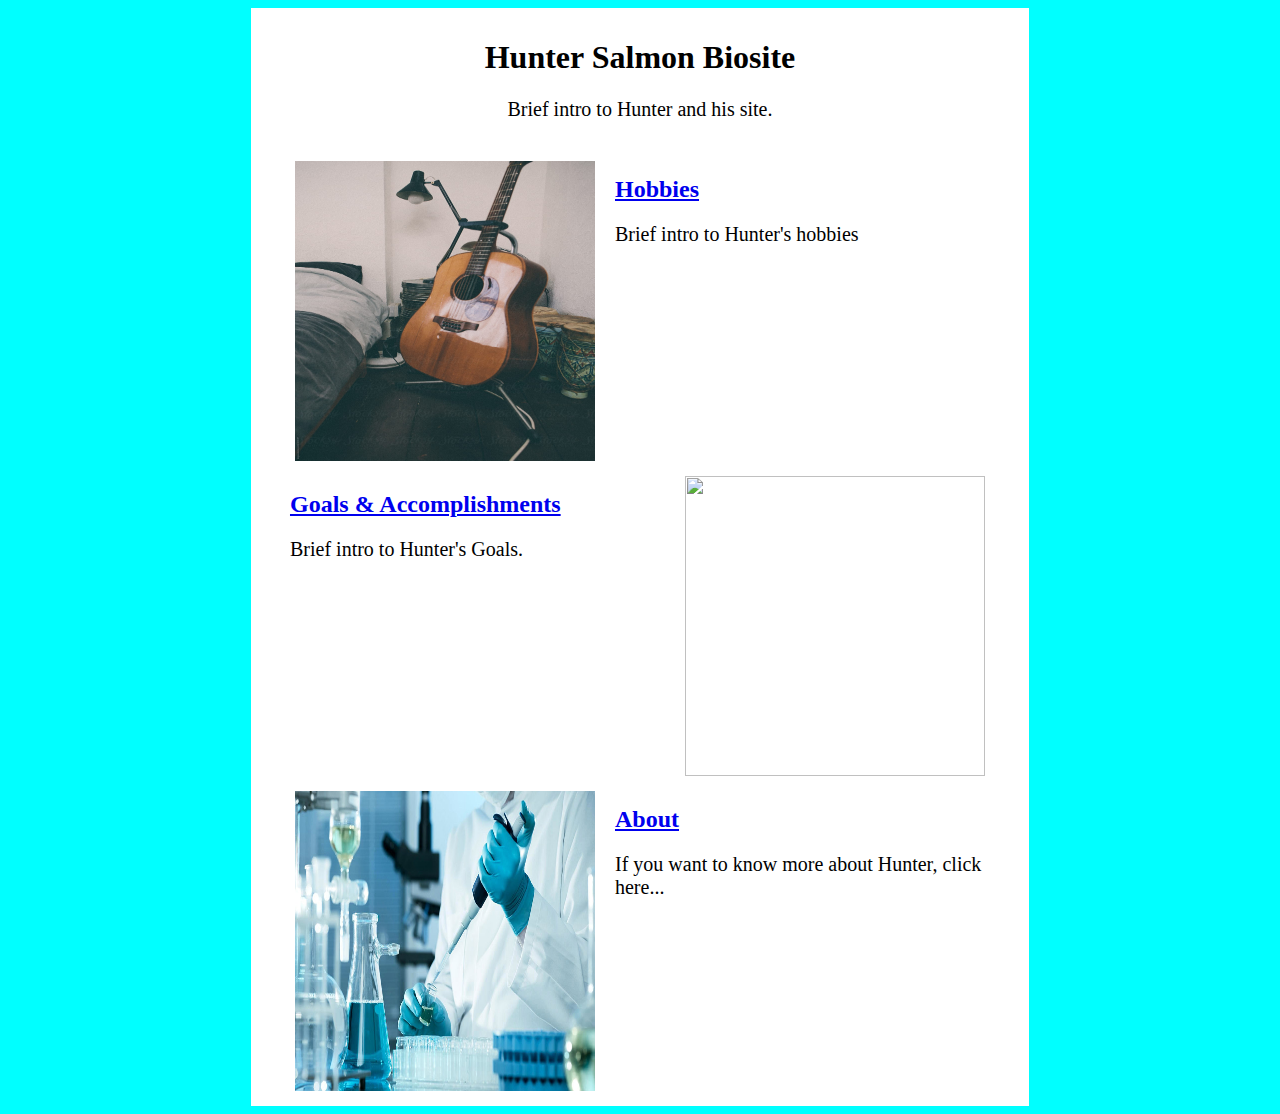
==== biosite/index.html @ 59bf4cd9 "Add files via upload" ====
<!--Elijah Wilkinson, Module 6.3, 04/09/2023-->

<!DOCTYPE html>

<head>
    <title>Biosite Landing Page</title>
    <link rel = "stylesheet" href ="biosite.css">
</head>

<body>

   

       <div class = "container">

        <h1>Hunter Salmon Biosite</h1>
        <div class = "header-footer">
        <p>Brief intro to Hunter and his site.</p>
        </div>

       <div class = "row">
        <img src = "Images/guitar.jpg" class = "left">
        <h2> <a href = "#">Hobbies</a></h2>
            <p>Brief intro to Hunter's hobbies</p></div>
   
    <div class = "row">
        <img src = "images/20211029-102034-photo-1560518883-ce09059eeffa.jpeg" class = "right">
        <h2><a href = "#">Goals & Accomplishments</a></h2>
        <p>Brief intro to Hunter's Goals.</p>
    </div>

    <div class = "row">
        <img src = "Images/med-research.jpg" class = "left">
        <h2> <a href = "#">About</a></h2>
            <p>If you want to know more about Hunter, click here...</p></div>
       

</body>
</html>
---- biosite/biosite.css ----
h1{
    text-align: center;
}


p{

    font-size: 1.25em;
    font-weight: 150;
}


div {
    background-color: white;
}

body{
    background-color: aqua;
}

.container{
    width: 60%;
    padding: 10px;
    height: 100%;
    margin: auto;
    align-content: center;
    text-align: center;

}

.header-footer{
    height: 100%;
    text-align: center;
    width: 600px;
    margin: auto;
}


.row{
    padding-top: 15px;
    height: 300px;
    text-align: left;
    width: 700px;
    margin: auto;
}

.about {
    padding-top: 15px;
    height:100%;
    text-align: center;
    width: 700px;
    margin: auto;
}

.column1{
    height: 500px;
    width: 30%;
    margin: 2px;
    text-align: right;
    float: left;
    align-items: right;

}

.column2{
    height: 500px;
    width: 30%;
    margin: 2px;

    text-align: left;
}



.left{
    height: 300px; 
    width: 300px;
    float: left;
    margin: 5px;
    padding-right: 15px;
}

.right{
    height: 300px; 
    width: 300px;
    float: right;
    margin: 5px;
    padding-left: 10px;
}

.portrait {
    height: 550px;
    width: 550px;
    
}
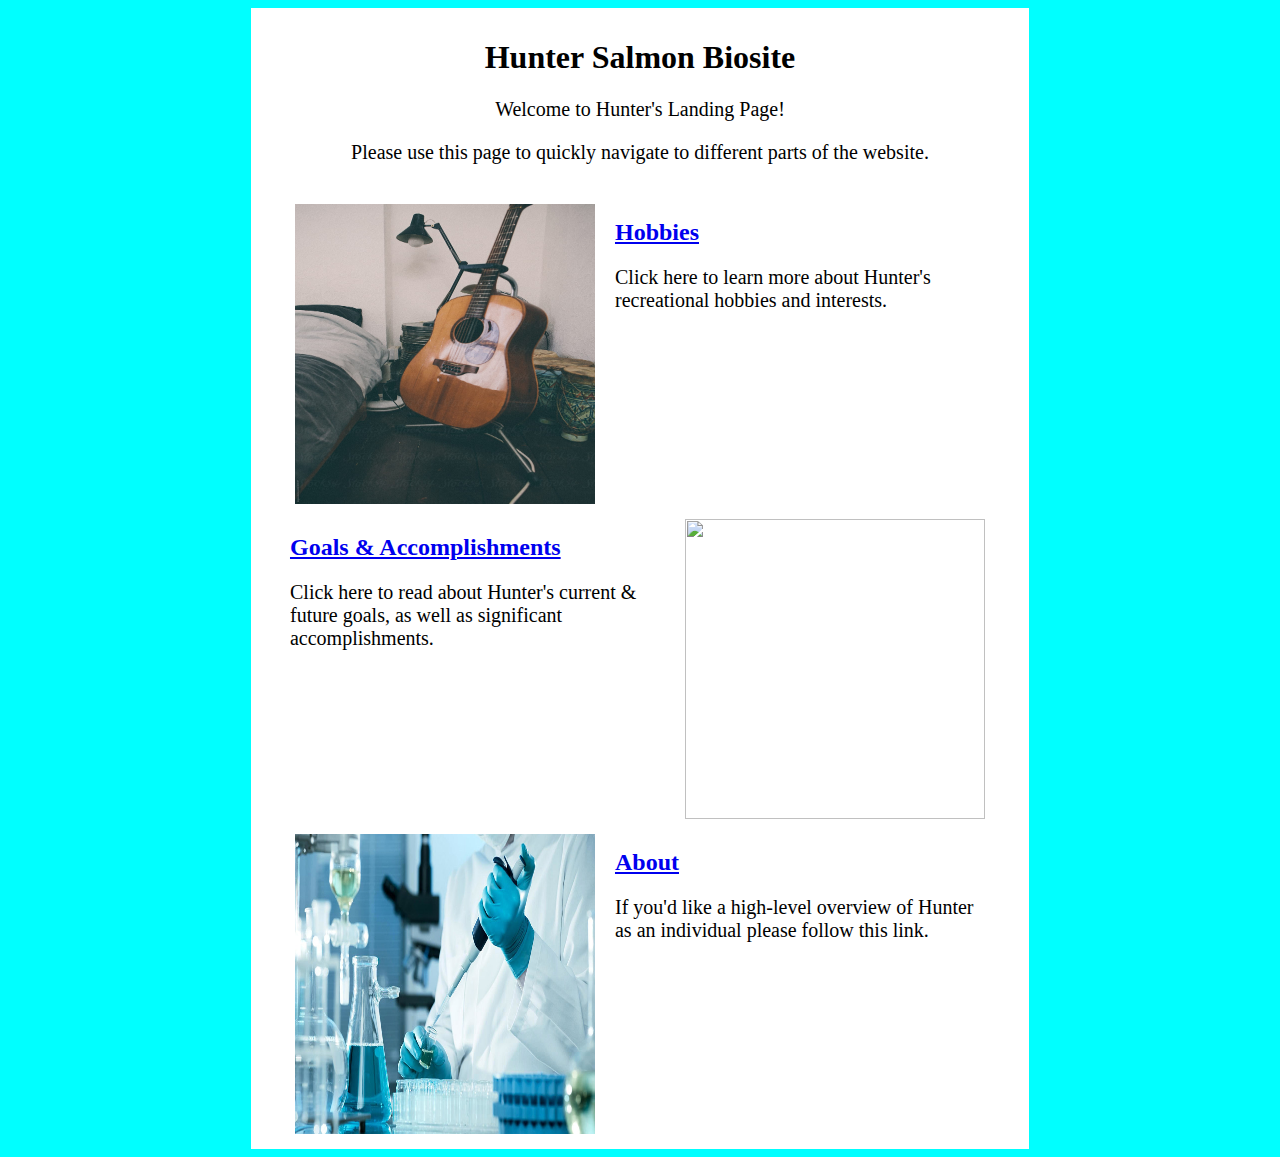
==== commit cbccc9a6: "Add files via upload" ====
--- a/biosite/index.html
+++ b/biosite/index.html
@@ -1,4 +1,4 @@
-<!--Elijah Wilkinson, Module 6.3, 04/09/2023-->
+<!--Elijah Wilkinson, Module 7.3, 04/16/2023-->
 
 <!DOCTYPE html>
 
@@ -15,24 +15,25 @@
 
         <h1>Hunter Salmon Biosite</h1>
         <div class = "header-footer">
-        <p>Brief intro to Hunter and his site.</p>
+        <p>Welcome to Hunter's Landing Page!</p>
+        <p>Please use this page to quickly navigate to different parts of the website.</p>
         </div>
 
        <div class = "row">
         <img src = "Images/guitar.jpg" class = "left">
-        <h2> <a href = "#">Hobbies</a></h2>
-            <p>Brief intro to Hunter's hobbies</p></div>
+        <h2> <a href = "hobbies.html">Hobbies</a></h2>
+            <p>Click here to learn more about Hunter's recreational hobbies and interests.</p></div>
    
     <div class = "row">
         <img src = "images/20211029-102034-photo-1560518883-ce09059eeffa.jpeg" class = "right">
-        <h2><a href = "#">Goals & Accomplishments</a></h2>
-        <p>Brief intro to Hunter's Goals.</p>
+        <h2><a href = "goals.html">Goals & Accomplishments</a></h2>
+        <p>Click here to read about Hunter's current & future goals, as well as significant accomplishments.</p>
     </div>
 
     <div class = "row">
         <img src = "Images/med-research.jpg" class = "left">
-        <h2> <a href = "#">About</a></h2>
-            <p>If you want to know more about Hunter, click here...</p></div>
+        <h2> <a href = "about.html">About</a></h2>
+            <p>If you'd like a high-level overview of Hunter as an individual please follow this link.</p></div>
        
 
 </body>
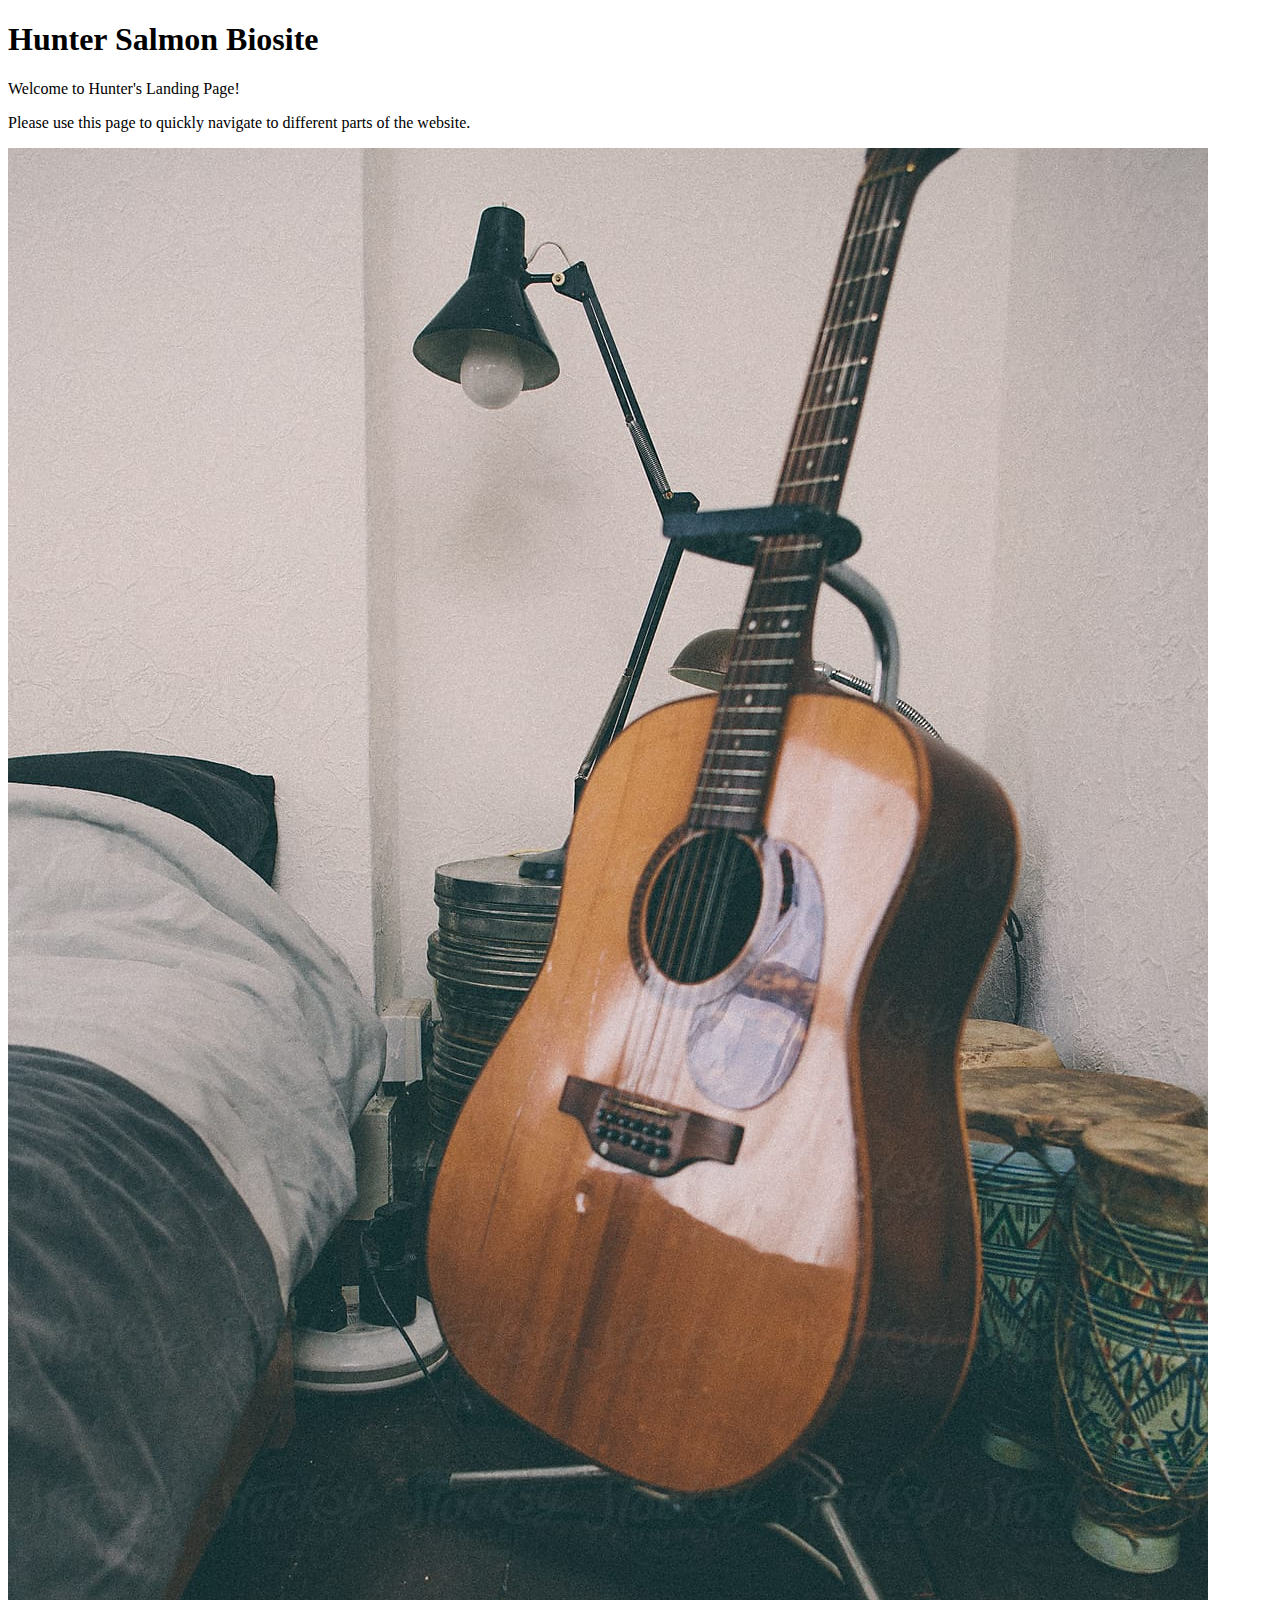
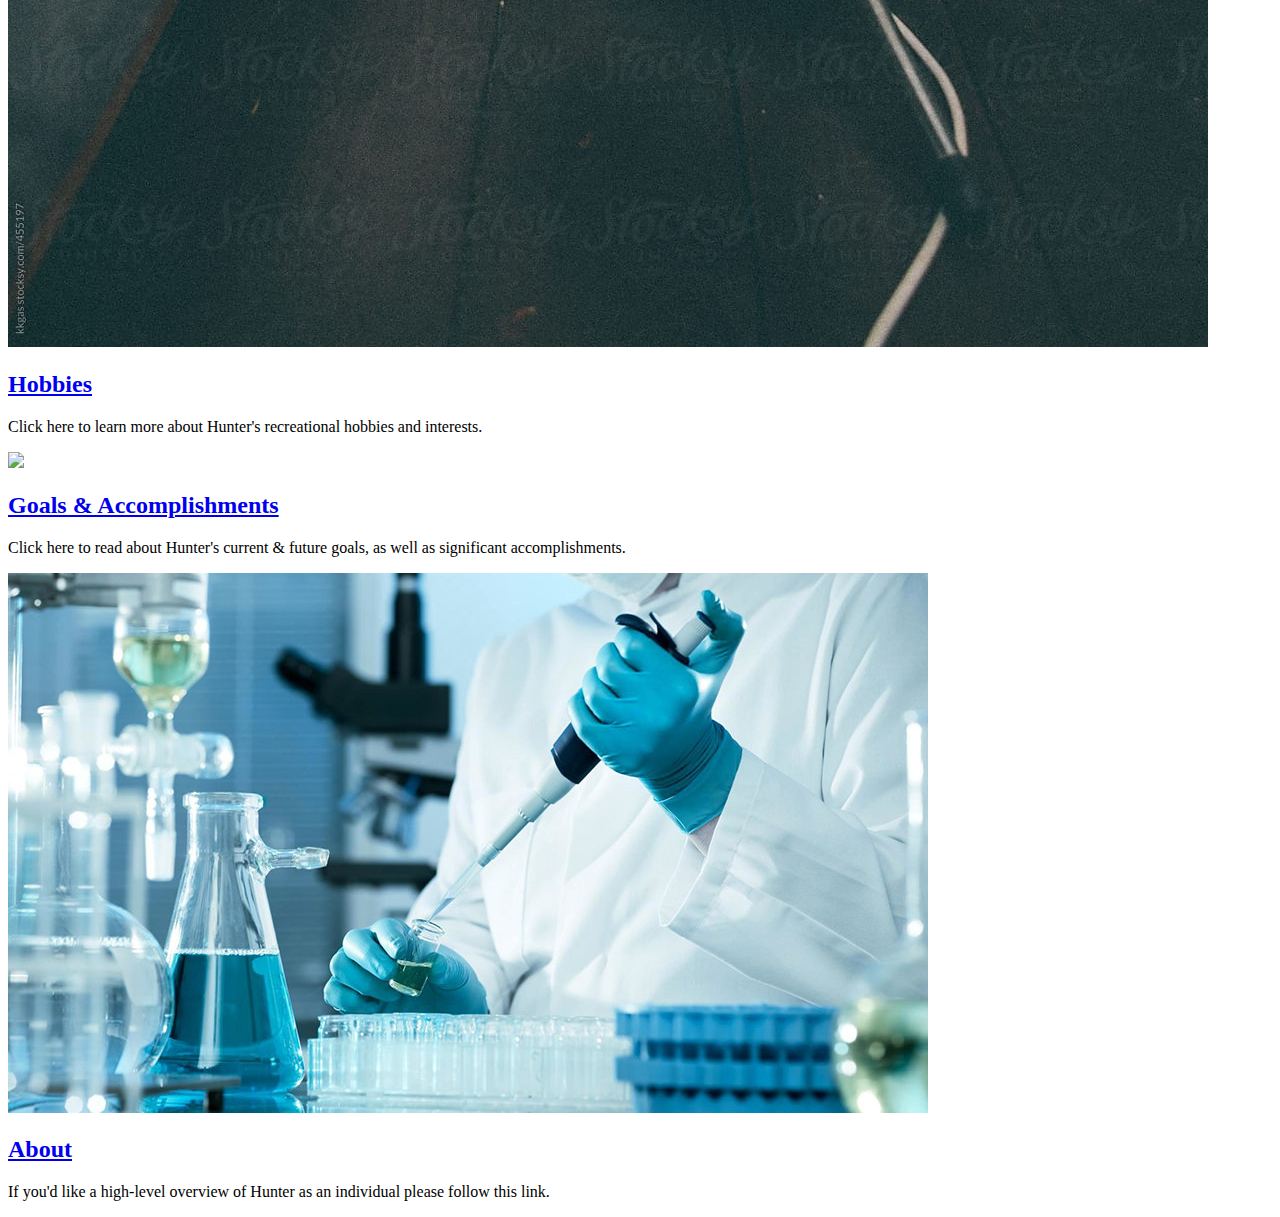
==== commit 1966b11f: "Add files via upload" ====
--- a/biosite/index.html
+++ b/biosite/index.html
@@ -1,4 +1,4 @@
-<!--Elijah Wilkinson, Module 7.3, 04/16/2023-->
+<!--Elijah Wilkinson, Module 10.2, 04/30/2023-->
 
 <!DOCTYPE html>
 
@@ -14,7 +14,7 @@
        <div class = "container">
 
         <h1>Hunter Salmon Biosite</h1>
-        <div class = "header-footer">
+        <div>
         <p>Welcome to Hunter's Landing Page!</p>
         <p>Please use this page to quickly navigate to different parts of the website.</p>
         </div>
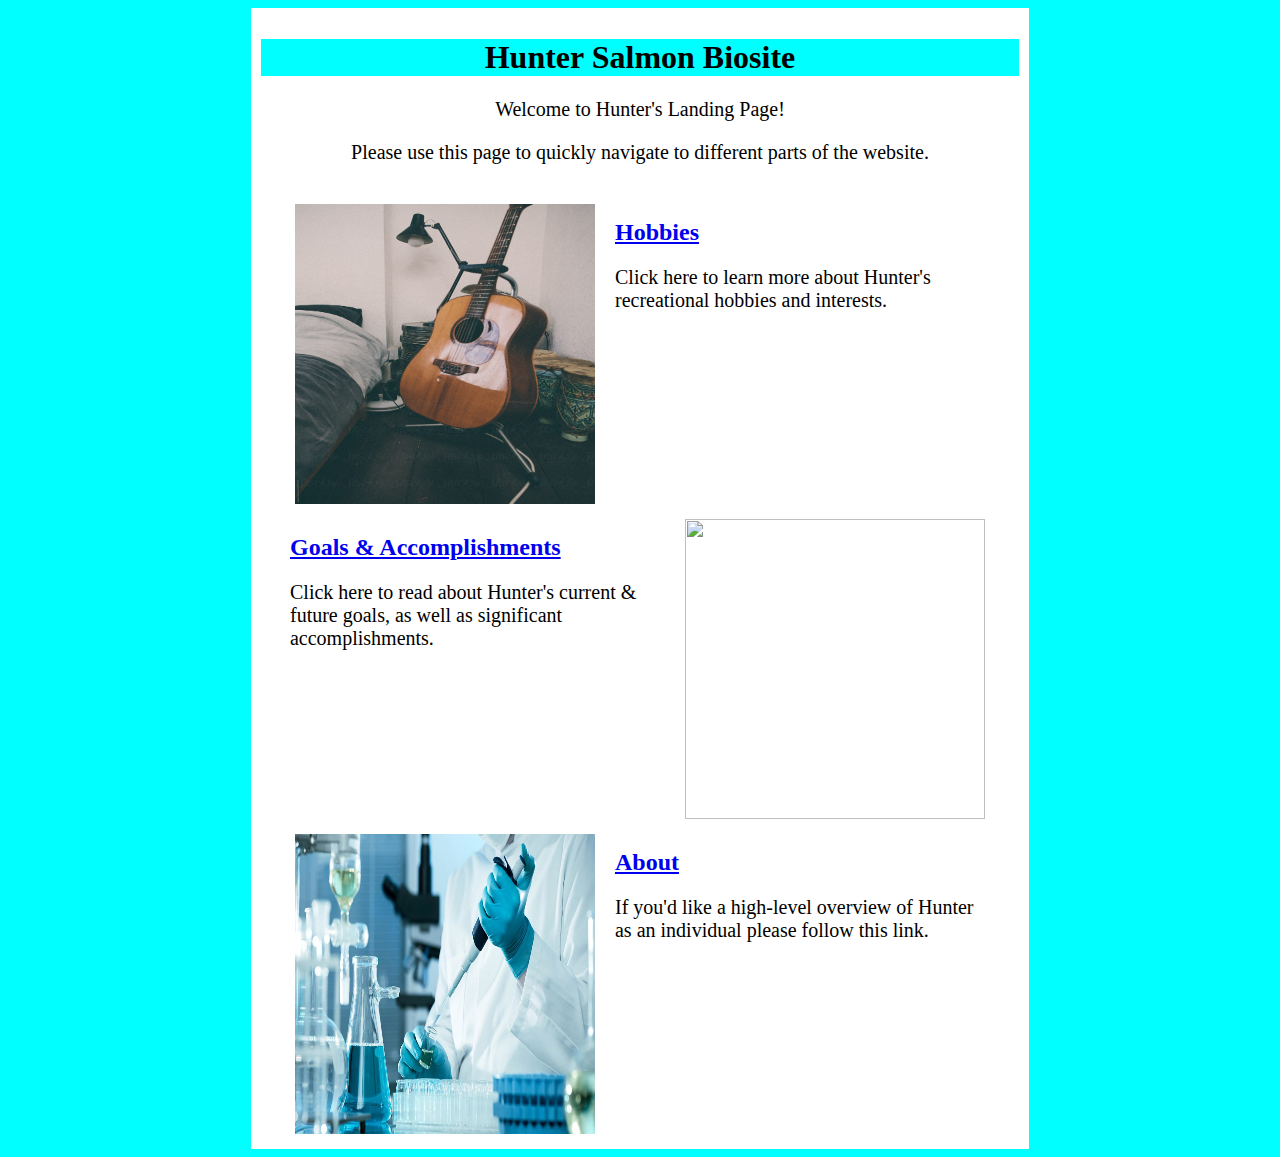
==== commit af2d9bee: "Update index.html" ====
--- a/biosite/index.html
+++ b/biosite/index.html
@@ -4,7 +4,7 @@
 
 <head>
     <title>Biosite Landing Page</title>
-    <link rel = "stylesheet" href ="biosite.css">
+    <link rel = "stylesheet" href ="../biosite.css">
 </head>
 
 <body>
@@ -37,4 +37,4 @@
        
 
 </body>
-</html>+</html>
--- a/biosite.css
+++ b/biosite.css
@@ -0,0 +1,97 @@
+h1{
+    text-align: center;
+    background-color: aqua;
+}
+
+
+p{
+
+    font-size: 1.25em;
+    font-weight: 150;
+}
+
+
+div {
+    background-color: white;
+}
+
+body{
+    background-color: aqua;
+}
+
+.container{
+    width: 60%;
+    padding: 10px;
+    height: 100%;
+    margin: auto;
+    align-content: center;
+    text-align: center;
+
+}
+
+.header-footer{
+    height: 100%;
+    text-align: center;
+    width: 600px;
+    margin: auto;
+    background-color: aqua;
+}
+
+
+.row{
+    padding-top: 15px;
+    height: 300px;
+    text-align: left;
+    width: 700px;
+    margin: auto;
+}
+
+.about {
+    padding-top: 15px;
+    height:100%;
+    text-align: center;
+    width: 700px;
+    margin: auto;
+}
+
+.column1{
+    height: 500px;
+    width: 30%;
+    margin: 2px;
+    text-align: right;
+    float: left;
+    align-items: right;
+
+}
+
+.column2{
+    height: 500px;
+    width: 30%;
+    margin: 2px;
+
+    text-align: left;
+}
+
+
+
+.left{
+    height: 300px; 
+    width: 300px;
+    float: left;
+    margin: 5px;
+    padding-right: 15px;
+}
+
+.right{
+    height: 300px; 
+    width: 300px;
+    float: right;
+    margin: 5px;
+    padding-left: 10px;
+}
+
+.portrait {
+    height: 550px;
+    width: 550px;
+    
+}
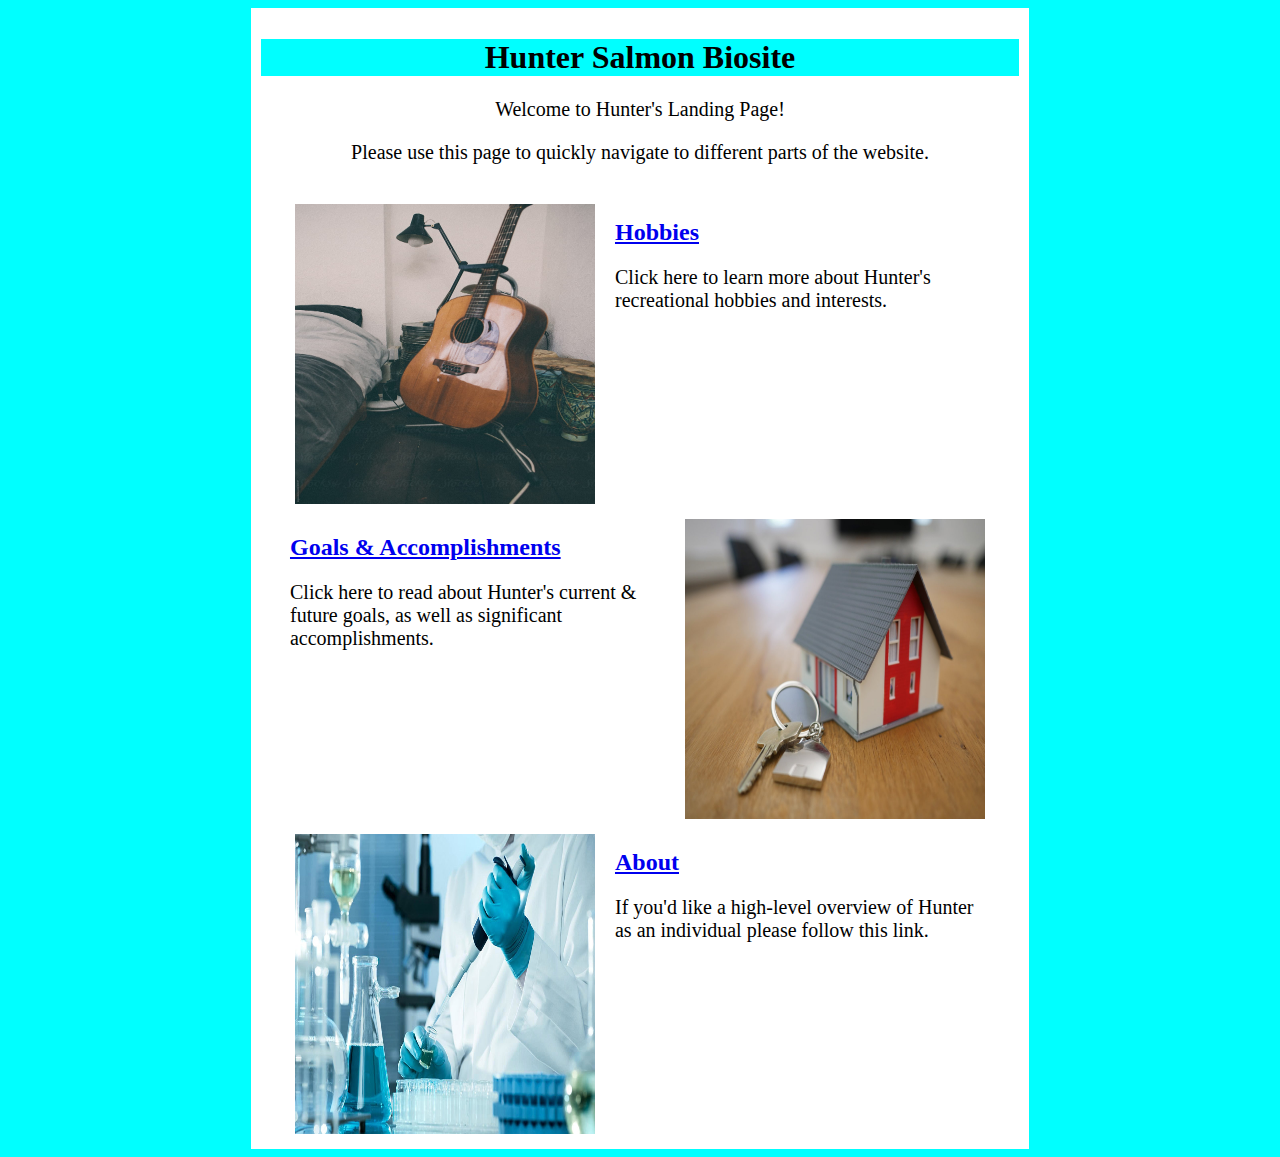
==== commit 453eb27c: "Update index.html" ====
--- a/biosite/index.html
+++ b/biosite/index.html
@@ -25,7 +25,7 @@
             <p>Click here to learn more about Hunter's recreational hobbies and interests.</p></div>
    
     <div class = "row">
-        <img src = "images/20211029-102034-photo-1560518883-ce09059eeffa.jpeg" class = "right">
+        <img src = "Images/20211029-102034-photo-1560518883-ce09059eeffa.jpeg" class = "right">
         <h2><a href = "goals.html">Goals & Accomplishments</a></h2>
         <p>Click here to read about Hunter's current & future goals, as well as significant accomplishments.</p>
     </div>
